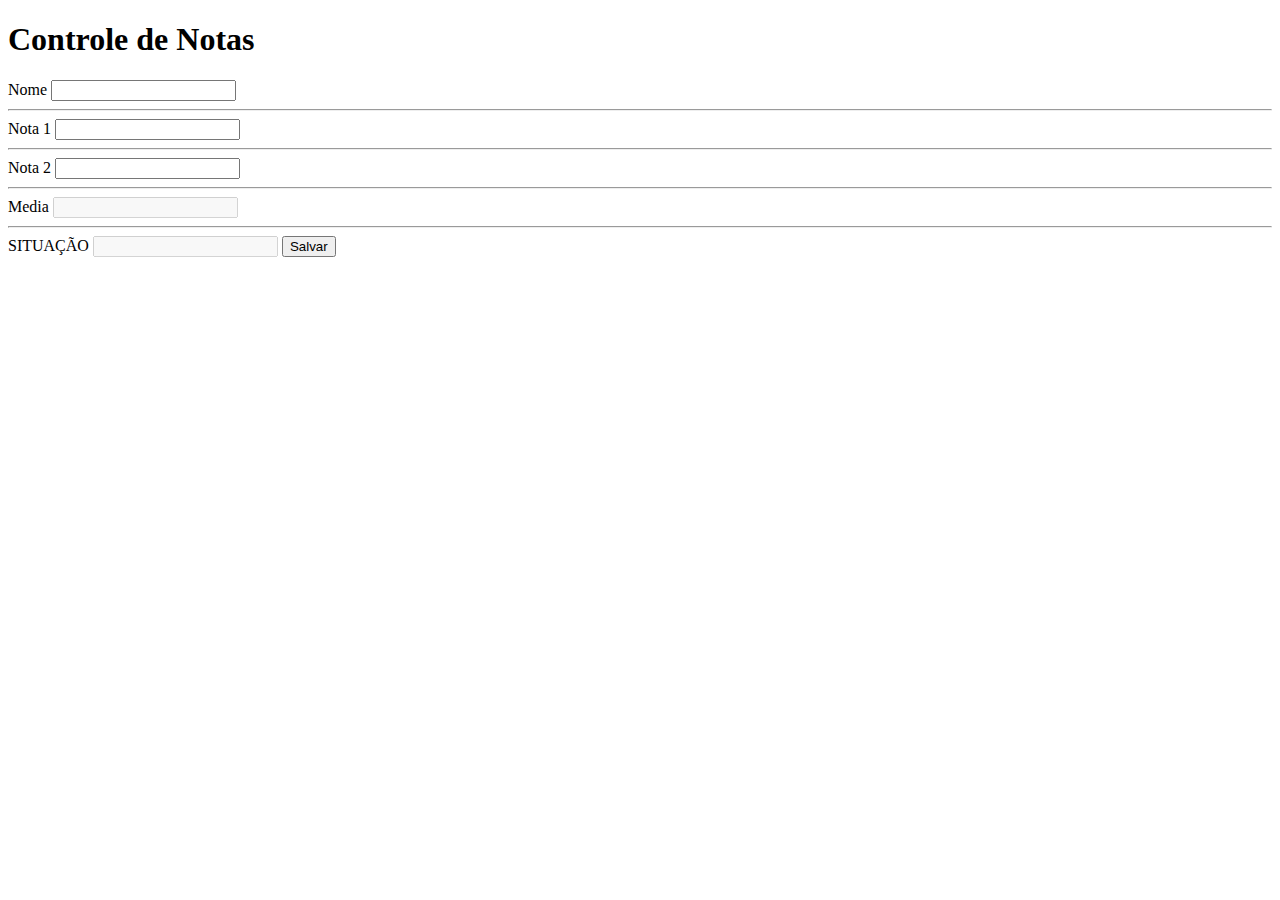
==== 01-Aula/index.html @ f99ae4df "Meu primeiro commit" ====
<!DOCTYPE html>
<html lang="pt-br">
<head>
    <meta charset="UTF-8">
    <meta name="viewport" content="width=device-width, initial-scale=1.0">
    <meta http-equiv="X-UA-Compatible" content="ie=edge">

    <title>TESTANDO O JAVASCRIPT</title>


</head>
    <body>
        <h1>Controle de Notas</h1>
        
       
            Nome
            <input type="text" id="nome"> <hr>
            Nota 1 
            <input type="text" id="nota1"> <hr>
            Nota 2  
            <input type="text" id="nota2"> <hr>
            Media
            <input type="text" id="media" disabled> <hr>
            SITUAÇÃO
            <input type="text" id="situacao" value="" disabled>
            
            <input type="button" id="botaocalcular" value="Salvar">
        
        <script src="script.js"></script>
    </body>
</html>
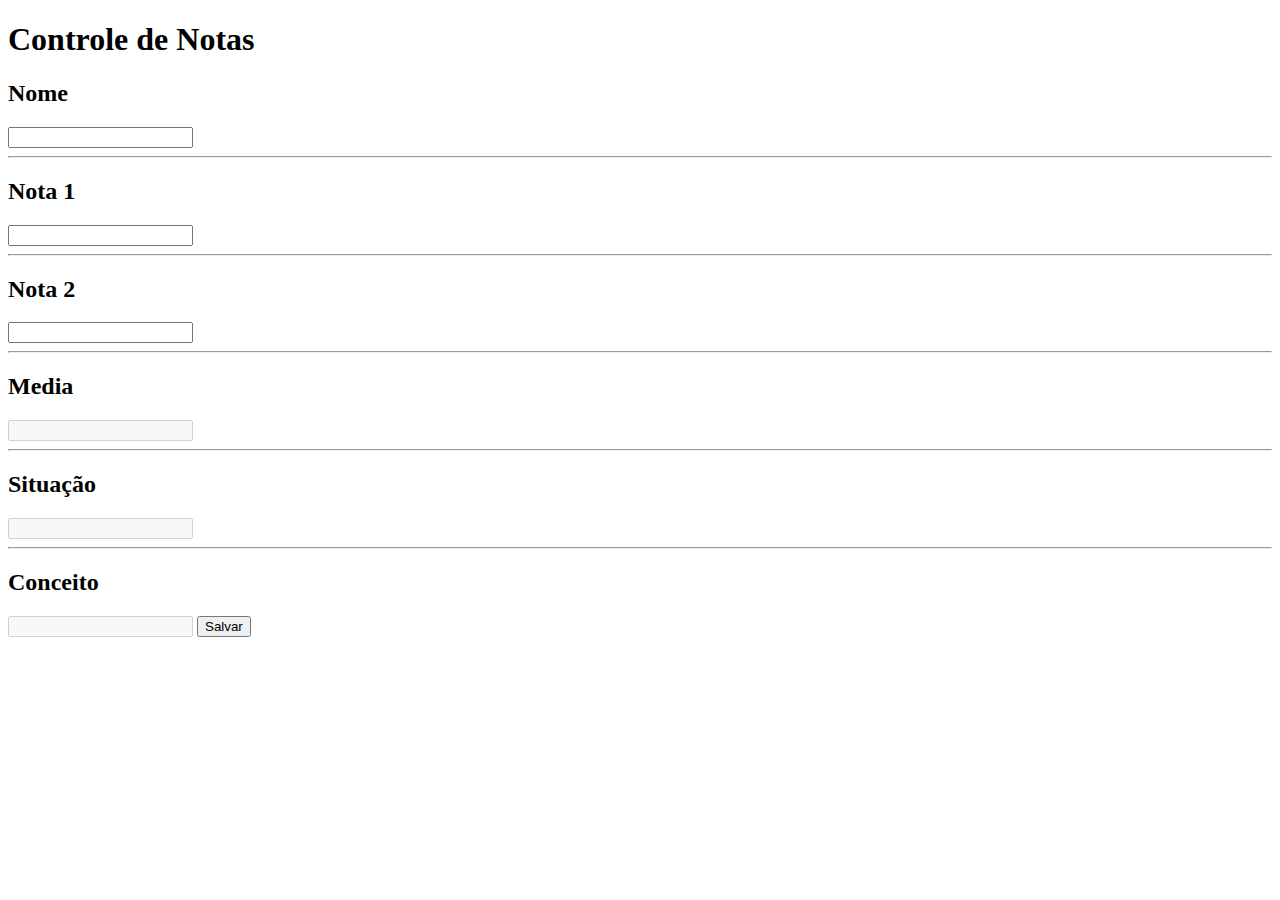
==== commit 7d4d34f5: "Evolução da calular media com add de separacao de funcao" ====
--- a/01-Aula/index.html
+++ b/01-Aula/index.html
@@ -13,16 +13,18 @@
         <h1>Controle de Notas</h1>
         
        
-            Nome
+           <h2> Nome </h2>
             <input type="text" id="nome"> <hr>
-            Nota 1 
+           <h2> Nota 1</h2> 
             <input type="text" id="nota1"> <hr>
-            Nota 2  
+            <h2> Nota 2</h2>
             <input type="text" id="nota2"> <hr>
-            Media
+            <h2> Media</h2>
             <input type="text" id="media" disabled> <hr>
-            SITUAÇÃO
-            <input type="text" id="situacao" value="" disabled>
+            <h2> Situação</h2>
+            <input type="text" id="situacao" value="" disabled><hr>
+            <h2> Conceito</h2>
+            <input type="text" id="conceito" value="" disabled>
             
             <input type="button" id="botaocalcular" value="Salvar">
         
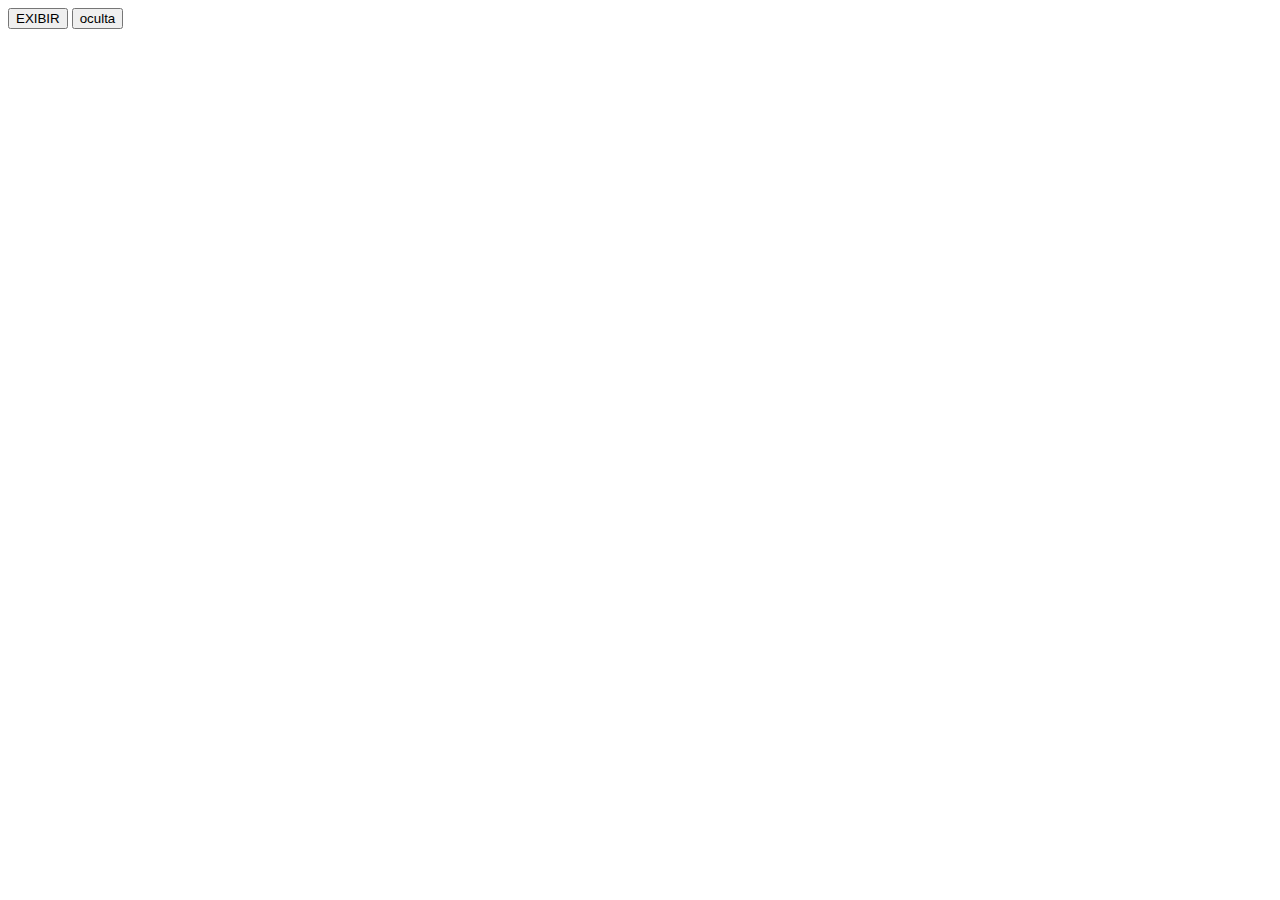
==== commit 311c07ea: "adicionando coisas novas" ====
--- a/01-Aula/index.html
+++ b/01-Aula/index.html
@@ -4,15 +4,17 @@
     <meta charset="UTF-8">
     <meta name="viewport" content="width=device-width, initial-scale=1.0">
     <meta http-equiv="X-UA-Compatible" content="ie=edge">
+    <link rel="stylesheet" type="text/css" href="style.css">
 
     <title>TESTANDO O JAVASCRIPT</title>
 
 
 </head>
     <body>
+        <button id='exibir'>EXIBIR</button>
+        <button id='oculta'>oculta</button>
+        <div class="container"> 
         <h1>Controle de Notas</h1>
-        
-       
            <h2> Nome </h2>
             <input type="text" id="nome"> <hr>
            <h2> Nota 1</h2> 
@@ -27,7 +29,7 @@
             <input type="text" id="conceito" value="" disabled>
             
             <input type="button" id="botaocalcular" value="Salvar">
-        
+        </div>
         <script src="script.js"></script>
     </body>
 </html>--- a/01-Aula/style.css
+++ b/01-Aula/style.css
@@ -0,0 +1,14 @@
+.aprovado{
+    color: green;
+}
+.reprovado{
+    color: red;
+}
+.container{
+    display: none;
+    justify-items: center;
+    gap: 1vh;
+}
+.exibir{
+    display: grid;
+}